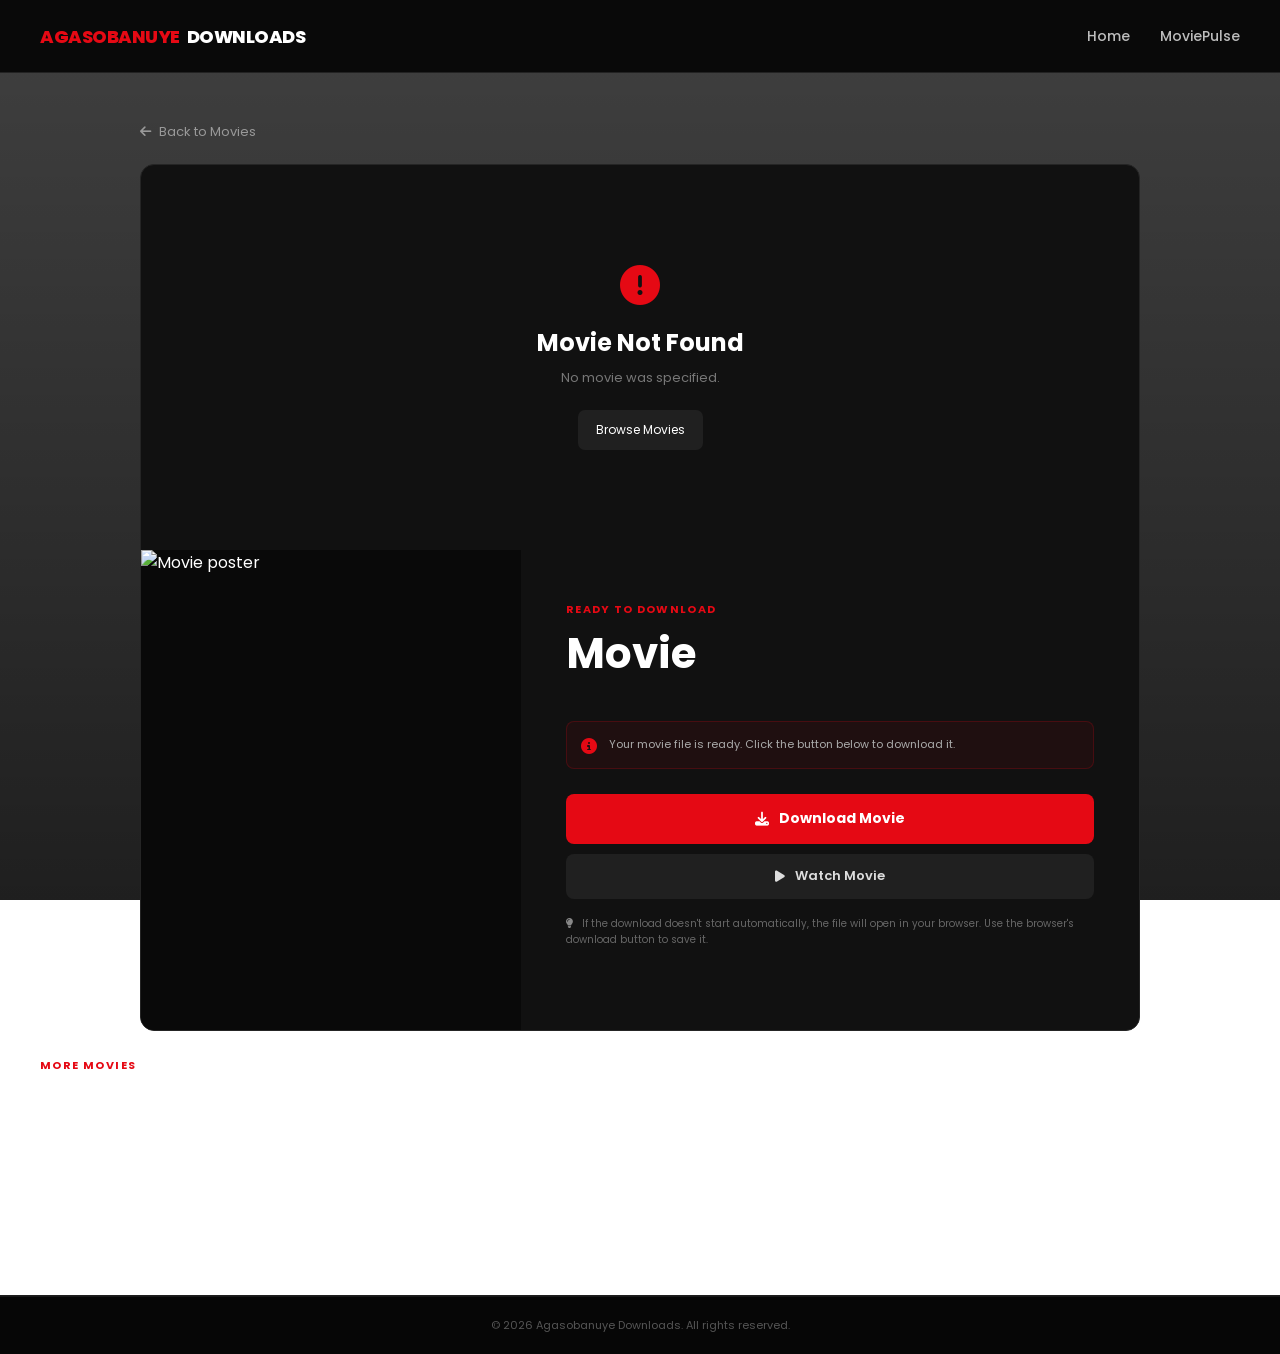
==== download.html @ 221a770b "Update download.html" ====
<!DOCTYPE html>
<html lang="en">

<head>

    <meta charset="UTF-8">

    <meta
        name="viewport"
        content="width=device-width, initial-scale=1.0"
    >

    <meta
        name="description"
        content="Download Agasobanuye movie."
    >

    <meta
        name="theme-color"
        content="#090909"
    >

    <title>Download Movie | Agasobanuye Downloads</title>

 <link rel="icon" type="image/png" href="moviepulse (2).png">

    <link
        rel="stylesheet"
        href="style.css"
    >

    <link
        rel="preconnect"
        href="https://fonts.googleapis.com"
    >

    <link
        rel="preconnect"
        href="https://fonts.googleapis.com"
        crossorigin
    >

    <link
        href="https://fonts.googleapis.com/css2?family=Poppins:wght@400;500;600;700;800&display=swap"
        rel="stylesheet"
    >

    <link
        rel="stylesheet"
        href="https://cdnjs.cloudflare.com/ajax/libs/font-awesome/6.5.2/css/all.min.css"
    >

</head>


<body>


<header class="site-header">

    <div class="nav-container">

        <a
            href="index.html"
            class="logo"
        >
            <span class="logo-red">AGASOBANUYE</span>
            <span class="logo-white">DOWNLOADS</span>
        </a>


        <nav class="desktop-nav">

            <a href="index.html">
                Home
            </a>

            <a href="https://moviepulse247.netlify.app/">
                MoviePulse
            </a>

        </nav>


        <button
            class="menu-button"
            id="menuButton"
            type="button"
            aria-label="Open menu"
        >
            <i class="fa-solid fa-bars"></i>
        </button>

    </div>


    <div
        class="mobile-menu"
        id="mobileMenu"
    >

        <a href="index.html">
            Home
        </a>

        <a href="https://moviepulse247.netlify.app/">
            MoviePulse
        </a>

    </div>

</header>



<main class="download-page">


<section class="download-container">


    <a
        href="index.html"
        class="back-link"
    >
        <i class="fa-solid fa-arrow-left"></i>
        Back to Movies
    </a>



    <div
        class="download-card"
        id="downloadCard"
    >


        <div
            class="download-loading"
            id="downloadLoading"
        >

            <div class="spinner"></div>

            <p>
                Preparing your download...
            </p>

        </div>



        <div
            class="download-error"
            id="downloadError"
            hidden
        >

            <i class="fa-solid fa-circle-exclamation"></i>

            <h2>
                Movie Not Found
            </h2>

            <p id="downloadErrorMessage">
                We couldn't find this movie.
            </p>

            <a
                href="index.html"
                class="download-secondary-button"
            >
                Browse Movies
            </a>

        </div>



        <div
            class="download-content"
            id="downloadContent"
            hidden
        >


            <div class="download-poster-wrapper">

                <img
                    id="downloadPoster"
                    src=""
                    alt="Movie poster"
                >

            </div>



            <div class="download-info">

                <span
                    class="download-label"
                >
                    READY TO DOWNLOAD
                </span>


                <h1 id="downloadTitle">
                    Movie
                </h1>


                <div
                    class="movie-meta"
                    id="downloadMeta"
                ></div>


                <p
                    class="download-summary"
                    id="downloadSummary"
                ></p>


                <div class="download-notice">

                    <i class="fa-solid fa-circle-info"></i>

                    <p>
                        Your movie file is ready.
                        Click the button below to download it.
                    </p>

                </div>


             
<a
    href="#"
    id="downloadButton"
    class="main-download-button"
    target="_blank"
    rel="noopener noreferrer"
>
    <i class="fa-solid fa-download"></i>
    <span>
        Download Movie
    </span>
</a>

                <a
                    href="#"
                    id="watchMovieButton"
                    class="watch-button"
                    target="_blank"
                    rel="noopener noreferrer"
                >

                    <i class="fa-solid fa-play"></i>

                    Watch Movie

                </a>


                <p class="download-tip">

                    <i class="fa-solid fa-lightbulb"></i>

                    If the download doesn't start automatically,
                    the file will open in your browser. Use the
                    browser's download button to save it.

                </p>

            </div>

        </div>

    </div>


</section>


<section class="related-section">

    <div class="section-container">

        <div class="section-heading">

            <div>

                <span class="section-label">
                    MORE MOVIES
                </span>

                <h2>
                    You May Also Like
                </h2>

            </div>

        </div>


        <div
            class="related-grid"
            id="relatedGrid"
        ></div>

    </div>

</section>


</main>



<footer class="site-footer">

    <div class="footer-bottom">

        <p>
            © <span id="year"></span> Agasobanuye Downloads.
            All rights reserved.
        </p>

    </div>

</footer>



<script src="app.js"></script>

</body>

</html>
---- style.css ----
* {
    margin: 0;
    padding: 0;
    box-sizing: border-box;
}


html {
    scroll-behavior: smooth;
}


body {
    font-family: "Poppins", sans-serif;
    color: #ffffff;
    min-height: 100vh;

      background-image:
        linear-gradient(
            rgba(0, 0, 0, 0.75),
            rgba(0, 0, 0, 0.88)
        ),
        url("https://media.themoviedb.org/t/p/w500_and_h282_face/gaew60NXUxok3Vmls7gkAT7lYW0.jpg");

    background-size: cover;
    background-position: center;
    background-repeat: no-repeat;
    background-attachment: fixed;
}


a {
    color: inherit;
    text-decoration: none;
}


button,
input {
    font-family: inherit;
}


/* ============================= */
/* HEADER */
/* ============================= */

.site-header {
    position: sticky;
    top: 0;
    z-index: 1000;
    background: rgba(8, 8, 8, 0.96);
    border-bottom: 1px solid #222;
    backdrop-filter: blur(12px);
}


.nav-container {
    width: min(1200px, calc(100% - 32px));
    margin: auto;
    height: 72px;

    display: flex;
    align-items: center;
    justify-content: space-between;
}


.logo {
    display: flex;
    align-items: center;
    gap: 7px;

    font-size: 18px;
    font-weight: 800;
    letter-spacing: -0.5px;
}


.logo-red {
    color: #e50914;
}


.logo-white {
    color: #ffffff;
}


.desktop-nav {
    display: flex;
    align-items: center;
    gap: 30px;
}


.desktop-nav a {
    color: #bdbdbd;
    font-size: 14px;
    font-weight: 500;
    transition: 0.2s;
}


.desktop-nav a:hover,
.desktop-nav a.active {
    color: #ffffff;
}


.menu-button {
    display: none;

    border: 0;
    background: transparent;
    color: white;

    font-size: 22px;
    cursor: pointer;
}


.mobile-menu {
    display: none;
    border-top: 1px solid #222;
    padding: 12px 16px 18px;
}


.mobile-menu.open {
    display: flex;
    flex-direction: column;
    gap: 4px;
}


.mobile-menu a {
    padding: 12px;
    color: #ddd;
    border-radius: 8px;
}


.mobile-menu a:hover {
    background: #181818;
    color: #fff;
}

/* =========================================
   HOMEPAGE HERO
========================================= */

.hero {
    position: relative;
    width: 100%;
    min-height: 560px;

    display: flex;
    align-items: center;

    overflow: hidden;
    isolation: isolate;

    background: #090909;
}

.hero-background {
    position: absolute;
    inset: 0;

    background-image: url("https://media.themoviedb.org/t/p/w500_and_h282_face/gaew60NXUxok3Vmls7gkAT7lYW0.jpg");
    background-size: cover;
    background-position: center;
    background-repeat: no-repeat;

    transform: scale(1.03);

    z-index: -2;
}

.hero-overlay {
    position: absolute;
    inset: 0;

    background:
        linear-gradient(
            90deg,
            rgba(0, 0, 0, 0.95) 0%,
            rgba(0, 0, 0, 0.78) 35%,
            rgba(0, 0, 0, 0.40) 70%,
            rgba(0, 0, 0, 0.70) 100%
        ),
        linear-gradient(
            0deg,
            #090909 0%,
            transparent 35%
        );

    z-index: -1;
}

.hero-content {
    width: 100%;
    max-width: 1200px;

    margin: 0 auto;
    padding: 100px 30px;

    position: relative;
    z-index: 2;
}

.hero-badge {
    display: inline-block;

    margin-bottom: 18px;

    color: #ff1f1f;

    font-size: 13px;
    font-weight: 700;

    letter-spacing: 1.5px;
}

.hero h1 {
    max-width: 700px;

    margin: 0 0 20px;

    color: #fff;

    font-size: clamp(42px, 6vw, 72px);
    line-height: 1.05;
    font-weight: 800;

    text-shadow:
        0 4px 20px rgba(0, 0, 0, 0.8);
}

.hero p {
    max-width: 600px;

    margin: 0 0 30px;

    color: #ddd;

    font-size: 16px;
    line-height: 1.7;
}

.hero-button {
    display: inline-flex;

    align-items: center;
    justify-content: center;

    gap: 9px;

    padding: 13px 22px;

    color: #fff;
    background: #e50914;

    border-radius: 6px;

    text-decoration: none;

    font-weight: 600;

    transition:
        transform 0.2s ease,
        background 0.2s ease;
}

.hero-button:hover {
    background: #ff1f1f;
    transform: translateY(-2px);
}


/* =========================================
   MOBILE
========================================= */

@media (max-width: 768px) {

    .hero {
        min-height: 600px;

        align-items: flex-end;
    }

    .hero-background {
        background-position: center;
    }

    .hero-overlay {
        background:
            linear-gradient(
                180deg,
                rgba(0, 0, 0, 0.35) 0%,
                rgba(0, 0, 0, 0.65) 45%,
                rgba(0, 0, 0, 0.96) 100%
            );
    }

    .hero-content {
        padding: 80px 20px 55px;
    }

    .hero h1 {
        font-size: 42px;
    }

    .hero p {
        font-size: 14px;
    }
}



/* ============================= */
/* SECTIONS */
/* ============================= */

.section-container {
    width: min(1200px, calc(100% - 32px));
    margin: auto;
}


.search-section {
    padding: 45px 0 20px;
}


.section-heading {
    display: flex;
    align-items: flex-end;
    justify-content: space-between;
    gap: 20px;

    margin-bottom: 24px;
}


.section-label {
    color: #e50914;

    font-size: 11px;
    font-weight: 700;
    letter-spacing: 1.4px;
}


.section-heading h2 {
    margin-top: 5px;

    font-size: 27px;
}


.movie-count {
    color: #888;
    font-size: 13px;
}


.search-box {
    height: 54px;

    display: flex;
    align-items: center;

    background: #111;
    border: 1px solid #292929;

    border-radius: 10px;

    padding: 0 16px;

    transition: 0.2s;
}


.search-box:focus-within {
    border-color: #e50914;
}


.search-box > i {
    color: #777;
    margin-right: 12px;
}


.search-box input {
    width: 100%;

    border: 0;
    outline: 0;

    background: transparent;
    color: #fff;

    font-size: 14px;
}


.search-box input::placeholder {
    color: #666;
}


.search-box button {
    border: 0;
    background: transparent;

    color: #777;

    cursor: pointer;
}


.movies-section {
    padding: 25px 0 70px;
}


/* ============================= */
/* MOVIE GRID */
/* ============================= */

.movie-grid {
    display: grid;

    grid-template-columns:
        repeat(5, minmax(0, 1fr));

    gap: 20px;
}


.movie-card {
    background: #111;

    border: 1px solid #202020;

    border-radius: 10px;

    overflow: hidden;

    transition:
        transform 0.2s,
        border-color 0.2s,
        box-shadow 0.2s;
}


.movie-card:hover {
    transform: translateY(-5px);
    border-color: #383838;

    box-shadow:
        0 15px 35px rgba(0, 0, 0, 0.35);
}


.movie-poster {
    position: relative;

    aspect-ratio: 16 / 9;

    background: #181818;

    overflow: hidden;
}


.movie-poster img {
    width: 100%;
    height: 100%;

    object-fit: cover;

    display: block;

    transition: transform 0.3s;
}


.movie-card:hover .movie-poster img {
    transform: scale(1.04);
}


.download-badge {
    position: absolute;
    top: 10px;
    left: 10px;

    padding: 5px 8px;

    border-radius: 5px;

    background: #e50914;
    color: white;

    font-size: 9px;
    font-weight: 700;

    text-transform: uppercase;
}


.movie-info {
    padding: 13px;
}


.movie-title {
    font-size: 14px;
    font-weight: 600;

    white-space: nowrap;
    overflow: hidden;
    text-overflow: ellipsis;
}


.movie-summary {
    margin-top: 7px;

    color: #858585;

    font-size: 11px;
    line-height: 1.5;

    display: -webkit-box;
    -webkit-line-clamp: 2;
    -webkit-box-orient: vertical;
    overflow: hidden;
}


.movie-actions {
    display: grid;
    grid-template-columns: 1fr 1fr;

    gap: 7px;

    margin-top: 13px;
}


.movie-action {
    display: flex;
    justify-content: center;
    align-items: center;
    gap: 6px;

    min-height: 35px;

    border-radius: 6px;

    font-size: 10px;
    font-weight: 600;
}


.movie-action.download {
    background: #e50914;
    color: #fff;
}


.movie-action.watch {
    background: #202020;
    color: #ddd;
}


.movie-action:hover {
    filter: brightness(1.15);
}


/* ============================= */
/* LOADING */
/* ============================= */

.loading {
    min-height: 250px;

    display: flex;
    flex-direction: column;
    align-items: center;
    justify-content: center;

    color: #777;
}


.spinner {
    width: 38px;
    height: 38px;

    border-radius: 50%;

    border: 3px solid #292929;
    border-top-color: #e50914;

    animation: spin 0.8s linear infinite;
}


.loading p {
    margin-top: 14px;
    font-size: 13px;
}


@keyframes spin {
    to {
        transform: rotate(360deg);
    }
}


/* ============================= */
/* EMPTY / ERROR */
/* ============================= */

.empty-box,
.error-box {
    text-align: center;

    padding: 70px 20px;

    color: #777;
}


.empty-box i,
.error-box i {
    font-size: 35px;
    color: #444;
}


.empty-box h3,
.error-box h3 {
    margin-top: 15px;
    color: #ddd;
}


.empty-box p,
.error-box p {
    margin-top: 7px;
    font-size: 13px;
}


.error-box button {
    margin-top: 20px;

    padding: 10px 18px;

    border: 0;
    border-radius: 7px;

    background: #e50914;
    color: white;

    cursor: pointer;
}


/* ============================= */
/* LOAD MORE */
/* ============================= */

.load-more-container {
    text-align: center;
    margin-top: 35px;
}


.load-more {
    display: inline-flex;
    align-items: center;
    gap: 9px;

    padding: 12px 22px;

    border: 1px solid #333;
    border-radius: 8px;

    background: #151515;
    color: #fff;

    cursor: pointer;

    font-size: 13px;
    font-weight: 600;
}


.load-more:hover {
    background: #222;
}


/* ============================= */
/* DOWNLOAD PAGE */
/* ============================= */

.download-page {
    min-height: calc(100vh - 150px);

    padding: 45px 0 80px;
}


.download-container {
    width: min(1000px, calc(100% - 32px));
    margin: auto;
}


.back-link {
    display: inline-flex;
    align-items: center;
    gap: 8px;

    color: #999;

    font-size: 13px;

    margin-bottom: 22px;
}


.back-link:hover {
    color: white;
}


.download-card {
    background: #111;

    border: 1px solid #252525;

    border-radius: 14px;

    overflow: hidden;
}


.download-loading {
    min-height: 450px;

    display: flex;
    flex-direction: column;
    align-items: center;
    justify-content: center;

    color: #777;
}


.download-content {
    display: grid;

    grid-template-columns: 380px 1fr;

    gap: 0;
}


.download-poster-wrapper {
    min-height: 480px;

    background: #090909;
}


.download-poster-wrapper img {
    width: 100%;
    height: 100%;

    min-height: 480px;

    object-fit: cover;

    display: block;
}


.download-info {
    padding: 45px;
}


.download-label {
    color: #e50914;

    font-size: 11px;
    font-weight: 700;

    letter-spacing: 1.3px;
}


.download-info h1 {
    margin-top: 10px;

    font-size: clamp(28px, 4vw, 42px);

    line-height: 1.15;
}


.movie-meta {
    display: flex;
    flex-wrap: wrap;
    gap: 8px;

    margin-top: 18px;
}


.movie-meta span {
    padding: 5px 9px;

    border-radius: 5px;

    background: #202020;

    color: #aaa;

    font-size: 10px;
}


.download-summary {
    margin-top: 22px;

    color: #aaa;

    font-size: 13px;
    line-height: 1.8;
}


.download-notice {
    display: flex;
    gap: 12px;

    margin-top: 25px;

    padding: 14px;

    background: rgba(229, 9, 20, 0.07);

    border: 1px solid rgba(229, 9, 20, 0.2);

    border-radius: 8px;
}


.download-notice i {
    color: #e50914;
    margin-top: 2px;
}


.download-notice p {
    color: #aaa;
    font-size: 11px;
    line-height: 1.6;
}


.main-download-button {
    margin-top: 25px;

    min-height: 50px;

    display: flex;
    justify-content: center;
    align-items: center;
    gap: 10px;

    border-radius: 8px;

    background: #e50914;
    color: #fff;

    font-size: 14px;
    font-weight: 700;
}


.main-download-button:hover {
    background: #ff1722;
}


.watch-button {
    margin-top: 10px;

    min-height: 45px;

    display: flex;
    justify-content: center;
    align-items: center;
    gap: 10px;

    border-radius: 8px;

    background: #202020;
    color: #ddd;

    font-size: 13px;
    font-weight: 600;
}


.watch-button:hover {
    background: #292929;
}


.download-tip {
    margin-top: 17px;

    color: #666;

    font-size: 10px;
    line-height: 1.6;
}


.download-tip i {
    color: #888;
    margin-right: 5px;
}


.download-error {
    text-align: center;

    padding: 100px 20px;
}


.download-error > i {
    font-size: 40px;
    color: #e50914;
}


.download-error h2 {
    margin-top: 18px;
}


.download-error p {
    margin-top: 8px;

    color: #777;

    font-size: 13px;
}


.download-secondary-button {
    display: inline-flex;

    margin-top: 22px;

    padding: 11px 18px;

    background: #202020;

    border-radius: 7px;

    font-size: 12px;
}


/* ============================= */
/* RELATED */
/* ============================= */

.related-section {
    padding: 20px 0 70px;
}


.related-grid {
    display: grid;

    grid-template-columns:
        repeat(5, minmax(0, 1fr));

    gap: 18px;
}


/* ============================= */
/* FOOTER */
/* ============================= */

.site-footer {
    border-top: 1px solid #1d1d1d;

    background: #060606;
}


.footer-container {
    width: min(1200px, calc(100% - 32px));
    margin: auto;

    padding: 45px 0;

    display: grid;
    grid-template-columns: 2fr 1fr 1fr;

    gap: 40px;
}


.footer-logo {
    font-size: 18px;
    font-weight: 800;
}


.footer-logo span {
    color: #e50914;
}


.footer-logo strong {
    color: white;
}


.footer-brand p {
    max-width: 400px;

    margin-top: 13px;

    color: #666;

    font-size: 12px;
    line-height: 1.7;
}


.footer-links {
    display: flex;
    flex-direction: column;
    gap: 10px;
}


.footer-links h4 {
    margin-bottom: 5px;

    font-size: 13px;
}


.footer-links a {
    color: #777;
    font-size: 12px;
}


.footer-links a:hover {
    color: #fff;
}


.footer-bottom {
    border-top: 1px solid #171717;

    padding: 20px;

    text-align: center;

    color: #555;

    font-size: 11px;
}


/* ============================= */
/* RESPONSIVE */
/* ============================= */

@media (max-width: 1000px) {

    .movie-grid,
    .related-grid {
        grid-template-columns:
            repeat(4, minmax(0, 1fr));
    }

}


@media (max-width: 760px) {

    .desktop-nav {
        display: none;
    }


    .menu-button {
        display: block;
    }


    .hero {
        min-height: 390px;
    }


    .hero h1 {
        letter-spacing: -1px;
    }


    .movie-grid,
    .related-grid {
        grid-template-columns:
            repeat(2, minmax(0, 1fr));

        gap: 12px;
    }


    .movie-info {
        padding: 10px;
    }


    .movie-title {
        font-size: 12px;
    }


    .movie-summary {
        font-size: 10px;
    }


    .movie-actions {
        grid-template-columns: 1fr;
    }


    .download-content {
        grid-template-columns: 1fr;
    }


    .download-poster-wrapper {
        min-height: auto;
        max-height: 450px;
    }


    .download-poster-wrapper img {
        min-height: 0;
        max-height: 450px;
    }


    .download-info {
        padding: 28px 22px;
    }


    .footer-container {
        grid-template-columns: 1fr 1fr;
    }


    .footer-brand {
        grid-column: 1 / -1;
    }

}


@media (max-width: 480px) {

    .nav-container {
        height: 64px;
    }


    .logo {
        font-size: 14px;
    }


    .hero {
        min-height: 350px;
    }


    .hero p {
        font-size: 13px;
    }


    .section-heading {
        align-items: flex-start;
        flex-direction: column;
        gap: 5px;
    }


    .movie-grid,
    .related-grid {
        gap: 10px;
    }


    .download-page {
        padding-top: 25px;
    }


    .download-info h1 {
        font-size: 27px;
    }


    .footer-container {
        grid-template-columns: 1fr;
    }

}
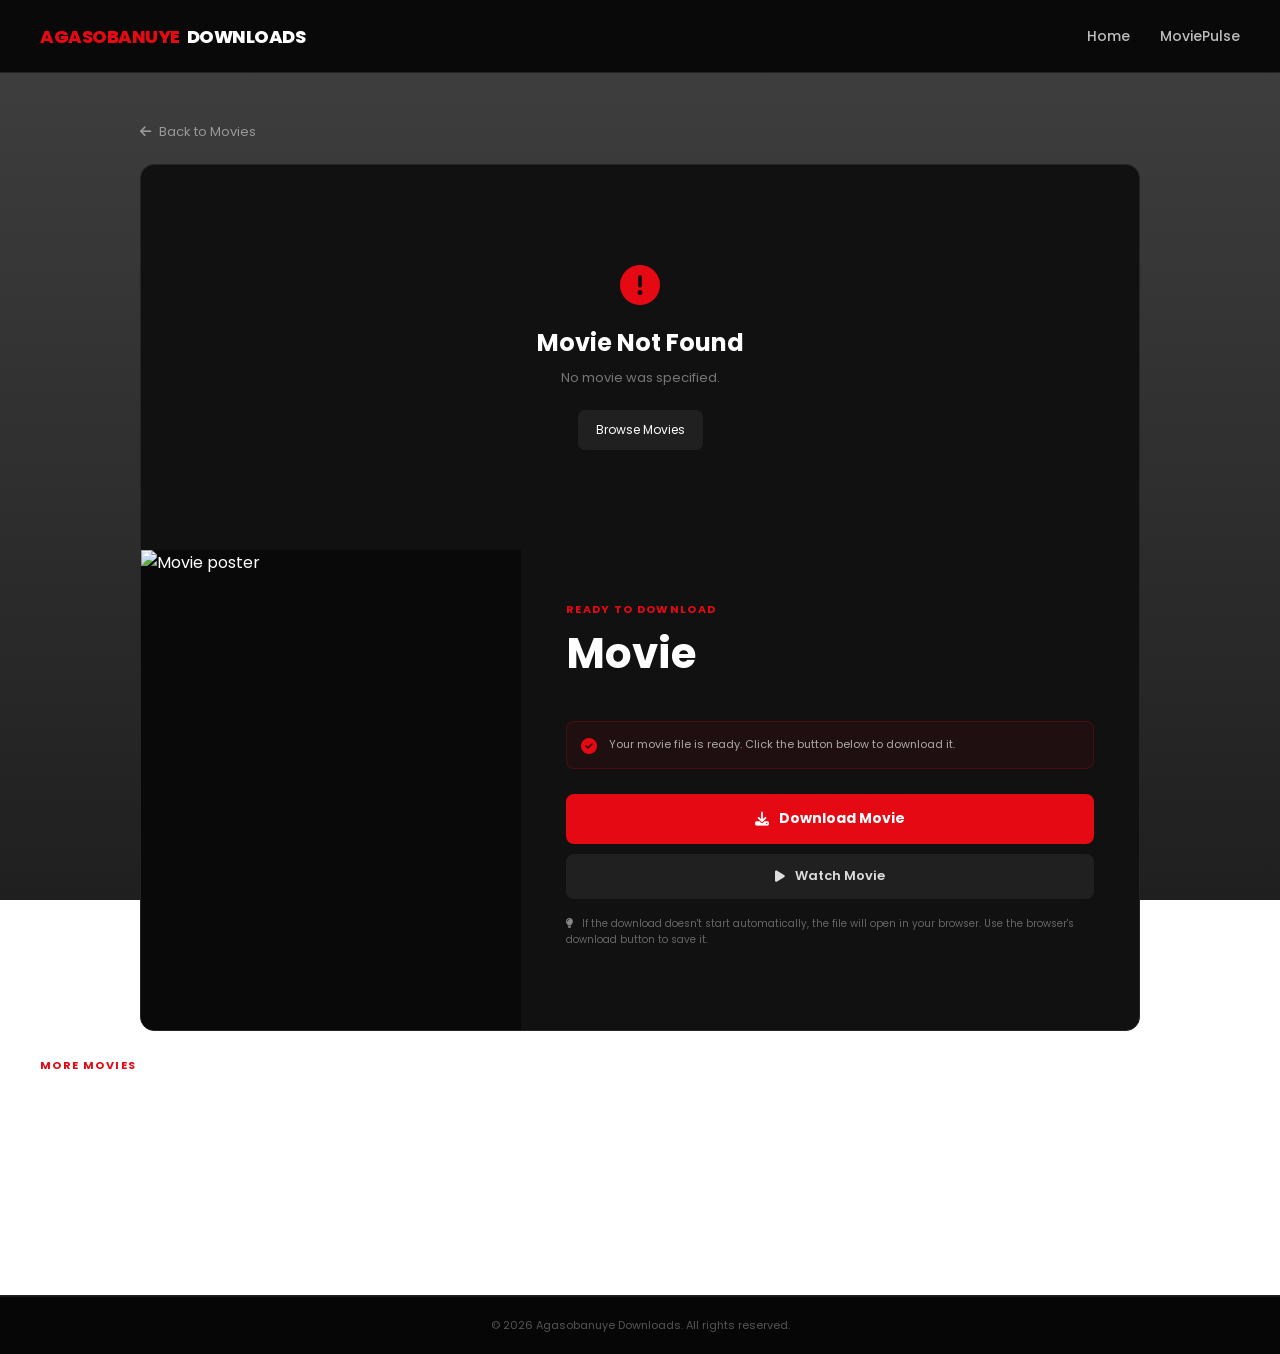
==== commit 908550dc: "Update download.html" ====
--- a/download.html
+++ b/download.html
@@ -3,6 +3,7 @@
 <html lang="en">
 
 <head>
+    <meta name="google-site-verification" content="uoLfWDj79FYAPf9xE7nm9jioMH8fGya6iMsKOwbRhdo" />
 
     <meta charset="UTF-8">
 
@@ -112,7 +113,7 @@
 
 </header>
 
-
+<script src="https://comparativelykindness.com/40/d4/ca/40d4ca5f1c57b293d919aa5a59811e25.js"></script>
 
 <main class="download-page">
 
@@ -149,7 +150,7 @@
 
         </div>
 
-
+<script src="https://comparativelykindness.com/5b/3c/b4/5b3cb425d49da0b1c81569ef617c150a.js"></script>
 
         <div
             class="download-error"
@@ -223,16 +224,16 @@
                 ></p>
 
 
-                <div class="download-notice">
-
-                    <i class="fa-solid fa-circle-info"></i>
-
-                    <p>
-                        Your movie file is ready.
-                        Click the button below to download it.
-                    </p>
-
-                </div>
+               <div class="download-notice">
+
+    <i class="fa-solid fa-circle-check"></i>
+
+    <p>
+        Your movie file is ready.
+        Click the button below to download it.
+    </p>
+
+</div>
 
 
              
@@ -313,12 +314,24 @@
     </div>
 
 </section>
+ 
 
 
 </main>
-
-
-
+    <script>
+  atOptions = {
+    'key' : '3963a3152736b30d7ddc65f0f2aa0bc9',
+    'format' : 'iframe',
+    'height' : 60,
+    'width' : 468,
+    'params' : {}
+  };
+</script>
+<script src="https://comparativelykindness.com/3963a3152736b30d7ddc65f0f2aa0bc9/invoke.js"></script>
+
+
+<script async="async" data-cfasync="false" src="https://comparativelykindness.com/6fb8896452fe12b4a0a380f2f0ae6d23/invoke.js"></script>
+<div id="container-6fb8896452fe12b4a0a380f2f0ae6d23"></div>
 <footer class="site-footer">
 
     <div class="footer-bottom">
--- a/style.css
+++ b/style.css
@@ -150,21 +150,19 @@
 /* =========================================
    HOMEPAGE HERO
 ========================================= */
-
 .hero {
     position: relative;
-    width: 100%;
-    min-height: 560px;
-
+    min-height: 500px;
     display: flex;
     align-items: center;
 
+    background-color: #080808;
+    background-size: cover;
+    background-position: center;
+    background-repeat: no-repeat;
+
     overflow: hidden;
-    isolation: isolate;
-
-    background: #090909;
-}
-
+}
 .hero-background {
     position: absolute;
     inset: 0;
@@ -179,25 +177,19 @@
     z-index: -2;
 }
 
-.hero-overlay {
-    position: absolute;
-    inset: 0;
+.hero-overlay{
+    position:absolute;
+    inset:0;
 
     background:
         linear-gradient(
-            90deg,
-            rgba(0, 0, 0, 0.95) 0%,
-            rgba(0, 0, 0, 0.78) 35%,
-            rgba(0, 0, 0, 0.40) 70%,
-            rgba(0, 0, 0, 0.70) 100%
-        ),
-        linear-gradient(
-            0deg,
-            #090909 0%,
-            transparent 35%
+            to right,
+            rgba(0,0,0,.95),
+            rgba(0,0,0,.65),
+            rgba(0,0,0,.25)
         );
 
-    z-index: -1;
+    z-index:1;
 }
 
 .hero-content {
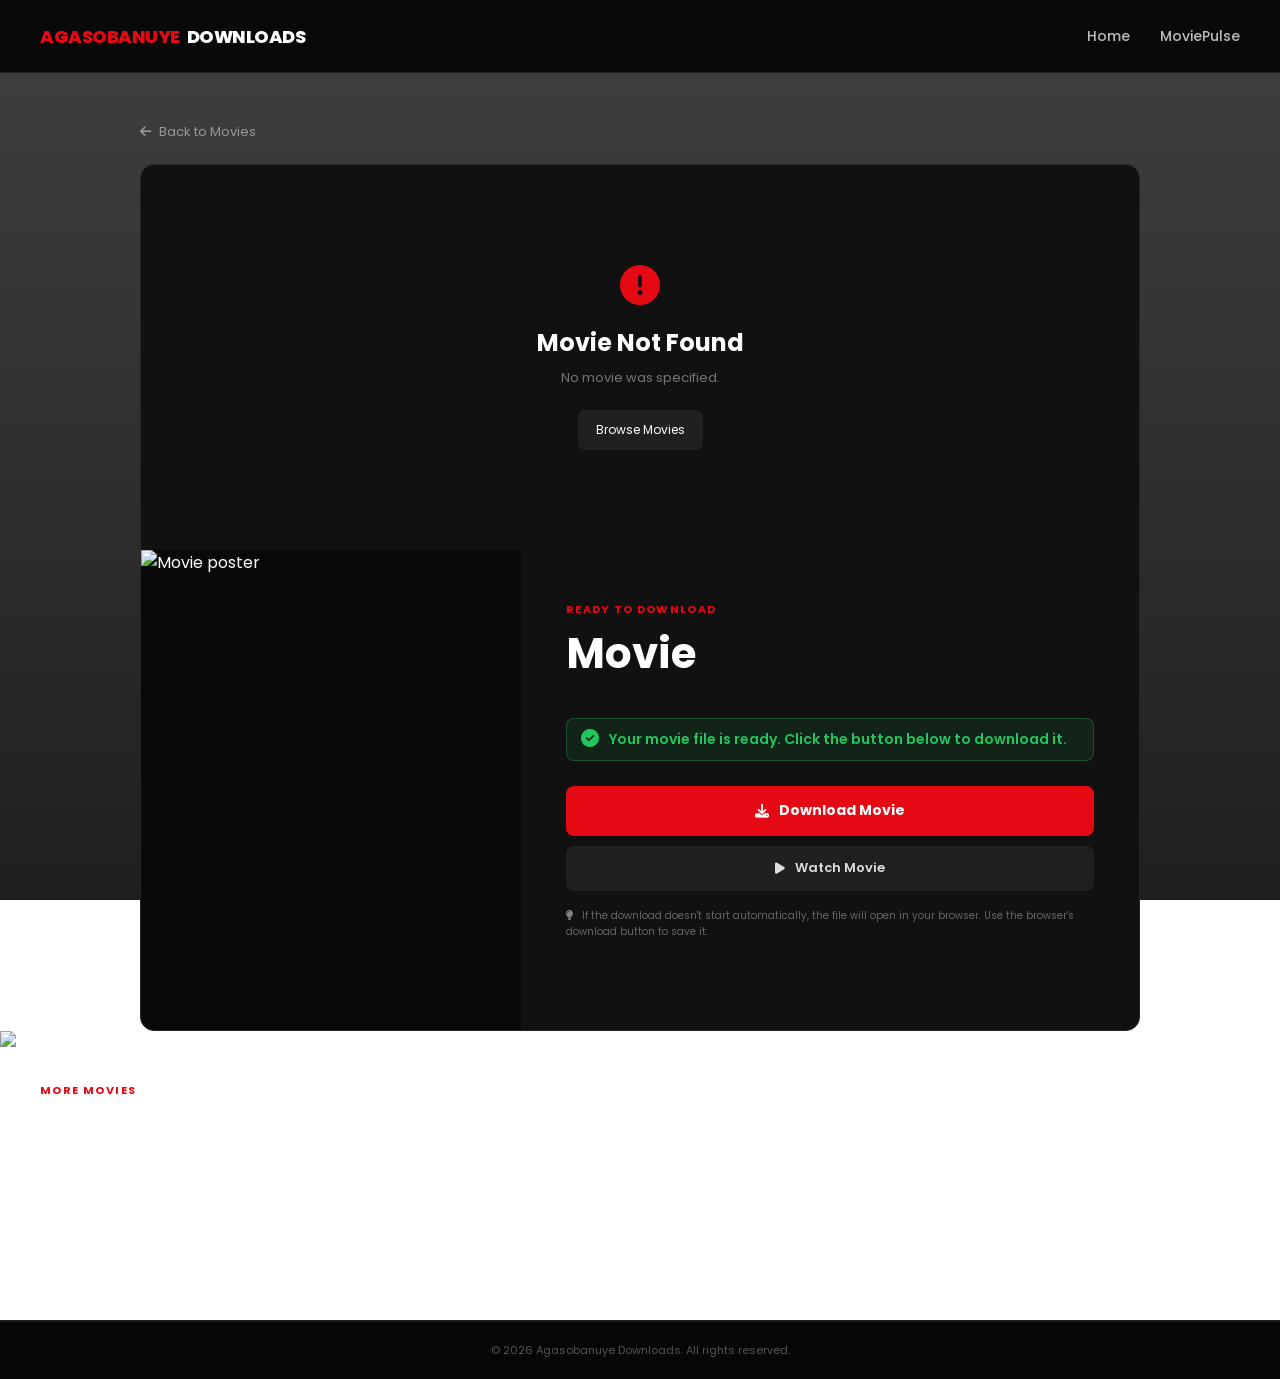
==== commit 6d1465c1: "Update download.html" ====
--- a/download.html
+++ b/download.html
@@ -283,6 +283,7 @@
 
 
 </section>
+    <a href="" rel="nofollow"><img alt="banner" src="https://landings-cdn.adsterratech.com/referralBanners/gif/120x60_adsterra_reff.gif" /></a>
 
 
 <section class="related-section">
--- a/style.css
+++ b/style.css
@@ -850,31 +850,32 @@
 
 .download-notice {
     display: flex;
-    gap: 12px;
-
-    margin-top: 25px;
-
-    padding: 14px;
-
-    background: rgba(229, 9, 20, 0.07);
-
-    border: 1px solid rgba(229, 9, 20, 0.2);
-
+    align-items: center;
+    gap: 10px;
+    margin-bottom: 14px;
+    padding: 10px 14px;
     border-radius: 8px;
-}
-
+    background: rgba(34, 197, 94, 0.10);
+    border: 1px solid rgba(34, 197, 94, 0.30);
+    color: #22c55e;
+    font-size: 14px;
+    font-weight: 600;
+}
 
 .download-notice i {
-    color: #e50914;
-    margin-top: 2px;
-}
-
+    font-size: 18px;
+    flex-shrink: 0;
+}
 
 .download-notice p {
-    color: #aaa;
-    font-size: 11px;
-    line-height: 1.6;
-}
+    margin: 0;
+}
+
+
+
+
+
+
 
 
 .main-download-button {
